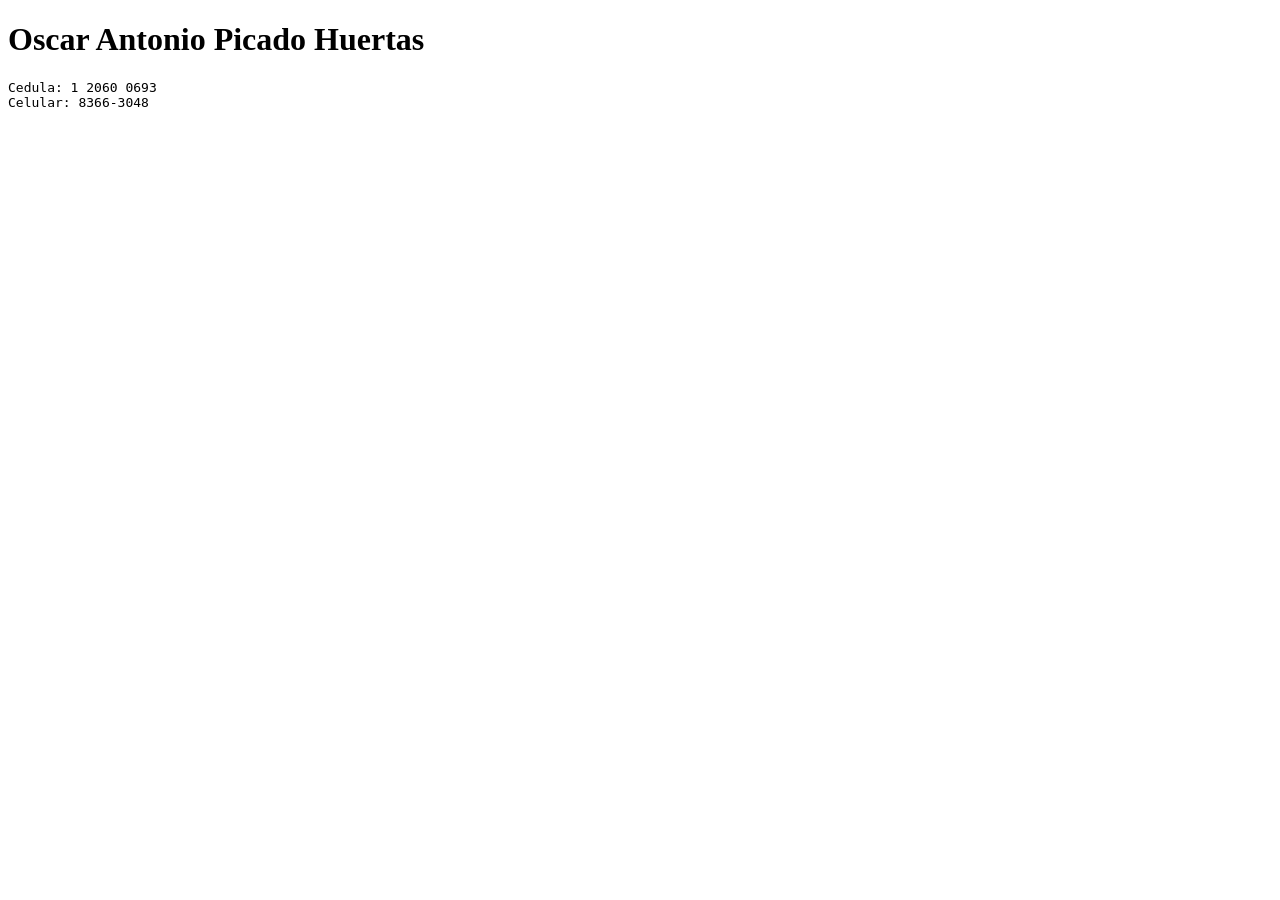
==== Osqui/index.html @ 28699c37 "Add files via upload" ====
<!DOCTYPE html>
<html lang="en">
<head>
  <meta charset="UTF-8">
  <meta name="viewport" content="width=device-width, initial-scale=1.0">
  <title>Perfil de Oscar</title>
</head>
<body>
  <h1>Oscar Antonio Picado Huertas</h1>
  <pre>Cedula: 1 2060 0693
Celular: 8366-3048
  </pre>
</body>
</html>
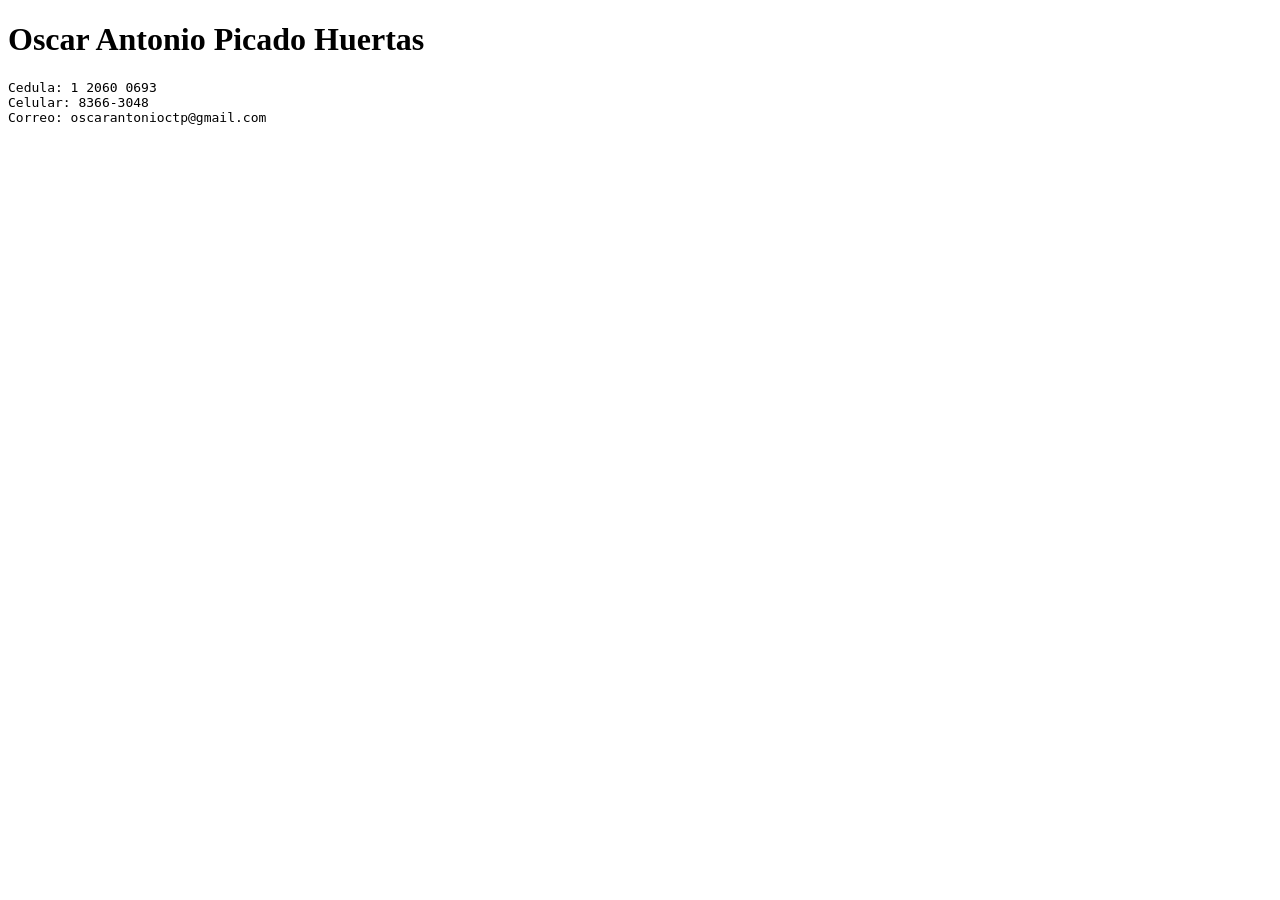
==== commit eb5476f6: "Add files via upload" ====
--- a/Osqui/index.html
+++ b/Osqui/index.html
@@ -1,6 +1,7 @@
 <!DOCTYPE html>
 <html lang="en">
 <head>
+  <link rel="stylesheet" href="css.css">
   <meta charset="UTF-8">
   <meta name="viewport" content="width=device-width, initial-scale=1.0">
   <title>Perfil de Oscar</title>
@@ -9,6 +10,7 @@
   <h1>Oscar Antonio Picado Huertas</h1>
   <pre>Cedula: 1 2060 0693
 Celular: 8366-3048
+Correo: oscarantonioctp@gmail.com
   </pre>
 </body>
 </html>
--- a/Osqui/css.css
+++ b/Osqui/css.css
@@ -0,0 +1,3 @@
+body {
+  background-image: url("");
+}
